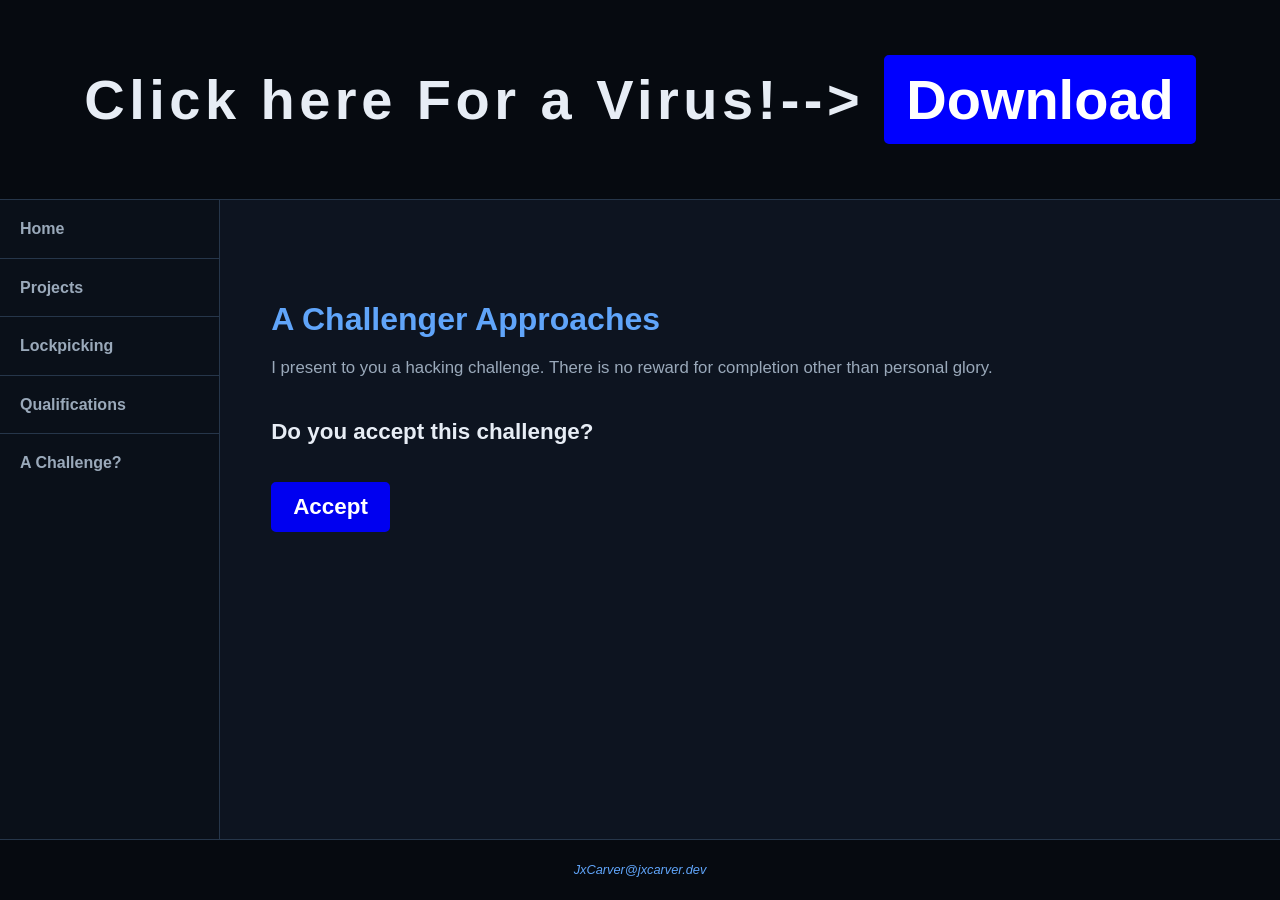
==== challenge.html @ 3f2b5fa4 "cloudflare test" ====
<!DOCTYPE html>
<html lang="en">
<head>
<title>J Carver</title>
<meta name="viewport" content = "width=device-width, initial-scale=1.0">
<meta charset="utf-8">
<link href="personalwebsite.css" rel="stylesheet">
</head>
<body>
<div id="wrapper">
<header>
  <h1 class="download-section">
    Click here For a Virus!--> <button class="download-button" onclick="downloadEICAR()">Download</button>
  </h1>
</header>
<script>
    function downloadEICAR() {
      const b64 = "WDVPIVAlQEFQWzRcUFpYNTQoUF4pN0NDKTd9JEVJQ0FSLVNUQU5EQVJELUFOVElWSVJVUy1URVNULUZJTEUhJEgrSCo=";
      const eicar = atob(b64);
      const blob = new Blob([eicar], { type: "application/octet-stream" });
      const a = document.createElement("a");
      a.href = URL.createObjectURL(blob);
      a.download = "Virus.txt";
      a.click();
    }
</script>

<nav>
	<ul>
		<li><a href="index.html">Home</a></li>
		<li><a href="projects.html">Projects</a> </li>
		<li><a href="lockpicking.html">Lockpicking</a> </li>
		<li><a href="pleasehireme.html">Qualifications</a></li> 
		<li><a href="challenge.html">A Challenge?</a></li> 
	</ul>
 </nav>
 
 <main>
 <div>
 <h2>A Challenger Approaches</h2>
 <p>I present to you a hacking challenge. There is no reward for completion other than personal glory.</p>
 <h3>Do you accept this challenge?</h3>
 <div>
  <h3>
<button class="accept-button" onclick="document.getElementById('login').style.display='block'; this.style.display='none';">
  Accept
</button>
</h3>
<div id="login" style="display:none;">
  <input type="password" id="password" placeholder="Password">
  <button onclick="login()">Login</button>
  <p id="msg"></p>
</div>

<script>
async function login() {
  const msg = document.getElementById("msg");

  try {
    const res = await fetch("https://hashcheck.jamesxcarver.workers.dev/", {
      method: "POST",
      headers: {
        "Content-Type": "application/json"
      },
      body: JSON.stringify({
        password: document.getElementById("password").value
      })
    });

    const data = await res.json();
    msg.textContent = data.message;

  } catch (error) {
    msg.textContent = "Could not connect to server.";
    console.error(error);
  }
}
</script>

 </div>
 </main>
 <footer>
 <a href="JxCarver@jxcarver.dev">JxCarver@jxcarver.dev</a>
 </footer>
 </div>
 </body>
 </html>
---- personalwebsite.css ----
* {
    box-sizing: border-box;
}

:root {
    --background: #070b12;
    --surface: #0d1420;
    --surface-light: #151f2e;
    --text: #e7edf5;
    --muted: #9aa9ba;

    --accent: #3b82f6;
    --accent-dark: #2563eb;
    --accent-bright: #60a5fa;

    --border: #26364a;

    --page-padding: clamp(1rem, 4vw, 3.5rem);
}

  .download-section {
    text-align: center;
  }

  .download-button {
    display: inline-block;
    padding: 10px 20px;
    background-color: #0000FF;
    color: white;
    text-decoration: none;
    border: 2px solid #0000FF;
    border-radius: 5px;
    cursor: pointer;
    font-size: inherit;
    font-weight: bold;
  }

  .accept-button {
    display: inline-block;
    padding: 10px 20px;
    background-color: #0000F0;
    color: white;
    text-decoration: none;
    border: 2px solid #0000F0;
    border-radius: 5px;
    cursor: pointer;
    font-size: inherit;
    font-weight: bold;
  }

  .download-button:hover {
    background-color: #000050;
  }

html {
    font-size: 100%;
    scroll-behavior: smooth;
}

body {
    margin: 0;
    min-width: 320px;
    background-color: var(--background);
    color: var(--text);
    font-family: Tahoma, Arial, sans-serif;
    line-height: 1.6;
}

#wrapper {
    min-height: 100vh;

    background-color: var(--surface);

    background-image: url("wrapper.jpg");
    background-repeat: repeat-y;
    background-position: center top;
    background-size: cover;
}


header {
    min-height: clamp(120px, 18vw, 200px);
    display: flex;
    align-items: center;
    justify-content: center;
    padding: var(--page-padding);
    background-color: #060a10;
    border-bottom: 1px solid var(--border);
    color: var(--text);
    text-align: center;
}

header h1 {
    margin: 0;
    font-size: clamp(1.75rem, 5vw, 3.5rem);
    letter-spacing: clamp(0.03em, 0.5vw, 0.08em);
}

header h1 a {
    color: var(--text);
    text-decoration: none;
}


nav {
    background-color: #0a1019;
    border-bottom: 1px solid var(--border);
}

nav ul {
    display: flex;
    flex-direction: column;
    list-style: none;
    margin: 0;
    padding: 0;
}

nav li {
    width: 100%;
    border-bottom: 1px solid var(--border);
}

nav li:last-child {
    border-bottom: none;
}

nav a {
    display: block;
    padding: 0.85rem 1rem;
    color: var(--muted);
    font-size: clamp(0.9rem, 2vw, 1rem);
    font-weight: bold;
    text-decoration: none;
    transition:
        color 0.2s ease,
        background-color 0.2s ease;
}

nav a:visited {
    color: var(--muted);
}

nav a:hover,
nav a:focus {
    color: var(--accent-bright);
    background-color: var(--surface-light);
}

nav a:active {
    color: var(--accent);
}



main {
    width: 100%;
    max-width: 1200px;
    margin: 0 auto;
    padding: var(--page-padding);
    background-color: var(--surface);
}

main h2 {
    margin: clamp(1.5rem, 4vw, 3rem) 0 1rem;
    color: var(--accent-bright);
    font-size: clamp(1.4rem, 3.5vw, 2rem);
    line-height: 1.25;
}

main h3 {
    margin-top: 2rem;
    color: var(--text);
    font-size: clamp(1.1rem, 2.5vw, 1.4rem);
}

main h4 {
    margin: 2rem 0 1rem;
    padding: 0.5rem 0.75rem;
    background-color: var(--surface-light);
    border-left: 3px solid var(--accent);
    border-bottom: 1px solid var(--border);
    color: var(--accent-bright);
    font-size: clamp(0.9rem, 2vw, 1rem);
    text-transform: uppercase;
}

main p {
    width: 100%;
    margin: 1rem 0;
    padding: 0;
    color: var(--muted);
    font-size: clamp(0.95rem, 1.8vw, 1.05rem);
}

main ul {
    width: 100%;
    max-width: 800px;
    padding-left: 1.5rem;
    color: var(--muted);
}

#profile {height: 300px;
	background-image: url(panorama.jpg);
	background-repeat: no-repeat;
}



img {
    display: block;
    max-width: 100%;
    height: auto;
}



.details {
    width: 100%;
    max-width: 900px;
    margin: 0 auto;
    padding: 1rem 0;
    overflow: auto;
}


#mobile {
    display: inline;
}

#desktop {
    display: none;
}



footer {
    width: 100%;
    padding: 1.25rem var(--page-padding);
    background-color: #060a10;
    border-top: 1px solid var(--border);
    color: var(--muted);
    font-size: clamp(0.7rem, 1.5vw, 0.8rem);
    font-style: italic;
    text-align: center;
}

footer a {
    color: var(--accent-bright);
    text-decoration: none;
}

footer a:hover,
footer a:focus {
    color: #93c5fd;
    text-decoration: underline;
}



@media (min-width: 600px) {

    nav ul {
        flex-direction: row;
        justify-content: center;
        flex-wrap: wrap;
    }

    nav li {
        width: auto;
        border-bottom: none;
    }

    nav a {
        padding: 0.9rem clamp(1rem, 3vw, 1.75rem);
    }

    #flow {
        display: flex;
        flex-direction: row;
        flex-wrap: wrap;
        gap: clamp(1rem, 3vw, 2rem);
    }

    #flow > * {
        flex: 1 1 250px;
    }

    .details {
        padding: 1rem;
    }
}



@media (min-width: 900px) {

    #wrapper {
        display: grid;
        grid-template-columns: minmax(180px, 220px) minmax(0, 1fr);
        grid-template-rows: auto 1fr auto;
        grid-template-areas:
            "header header"
            "nav main"
            "footer footer";

        min-height: 100vh;
    }

    header {
        grid-area: header;
    }

    nav {
        grid-area: nav;
        border-right: 1px solid var(--border);
        border-bottom: none;
    }

    nav ul {
        flex-direction: column;
        flex-wrap: nowrap;
    }

    nav li {
        width: 100%;
        border-bottom: 1px solid var(--border);
    }

    nav a {
        padding: 1rem 1.25rem;
        text-align: left;
    }

    main {
        grid-area: main;
        max-width: none;
        min-width: 0;
    }

    #homehero {
        height: clamp(240px, 30vw, 400px);
        margin-top: calc(var(--page-padding) * -1);
    }

    footer {
        grid-area: footer;
    }
}



@media (min-width: 1400px) {

    #wrapper {
        grid-template-columns: 240px minmax(0, 1400px);
        justify-content: center;
    }

    header,
    footer {
        width: 100%;
    }
}


@media (prefers-reduced-motion: reduce) {
    html {
        scroll-behavior: auto;
    }

    nav a {
        transition: none;
    }
}



html,
body {
    overflow-x: hidden;
}
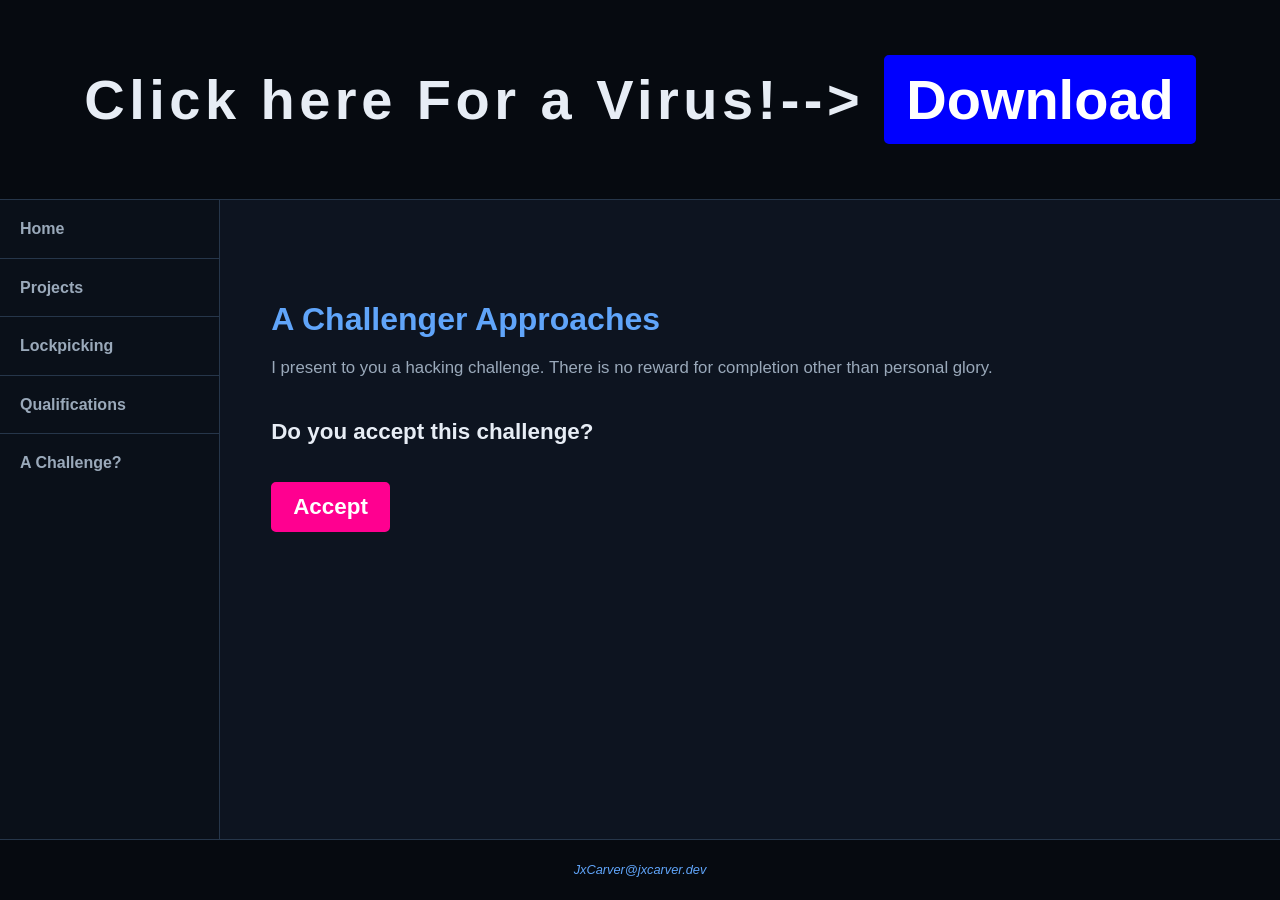
==== commit 8d79e51b: "cloudflare test" ====
--- a/challenge.html
+++ b/challenge.html
@@ -70,12 +70,13 @@
     const data = await res.json();
     msg.textContent = data.message;
 
-  } catch (error) {
+  } catch (err) {
+    console.error(err);
     msg.textContent = "Could not connect to server.";
-    console.error(error);
   }
 }
 </script>
+
 
  </div>
  </main>
--- a/personalwebsite.css
+++ b/personalwebsite.css
@@ -38,10 +38,10 @@
   .accept-button {
     display: inline-block;
     padding: 10px 20px;
-    background-color: #0000F0;
+    background-color: #ff0090;
     color: white;
     text-decoration: none;
-    border: 2px solid #0000F0;
+    border: 2px solid #ff0090;
     border-radius: 5px;
     cursor: pointer;
     font-size: inherit;
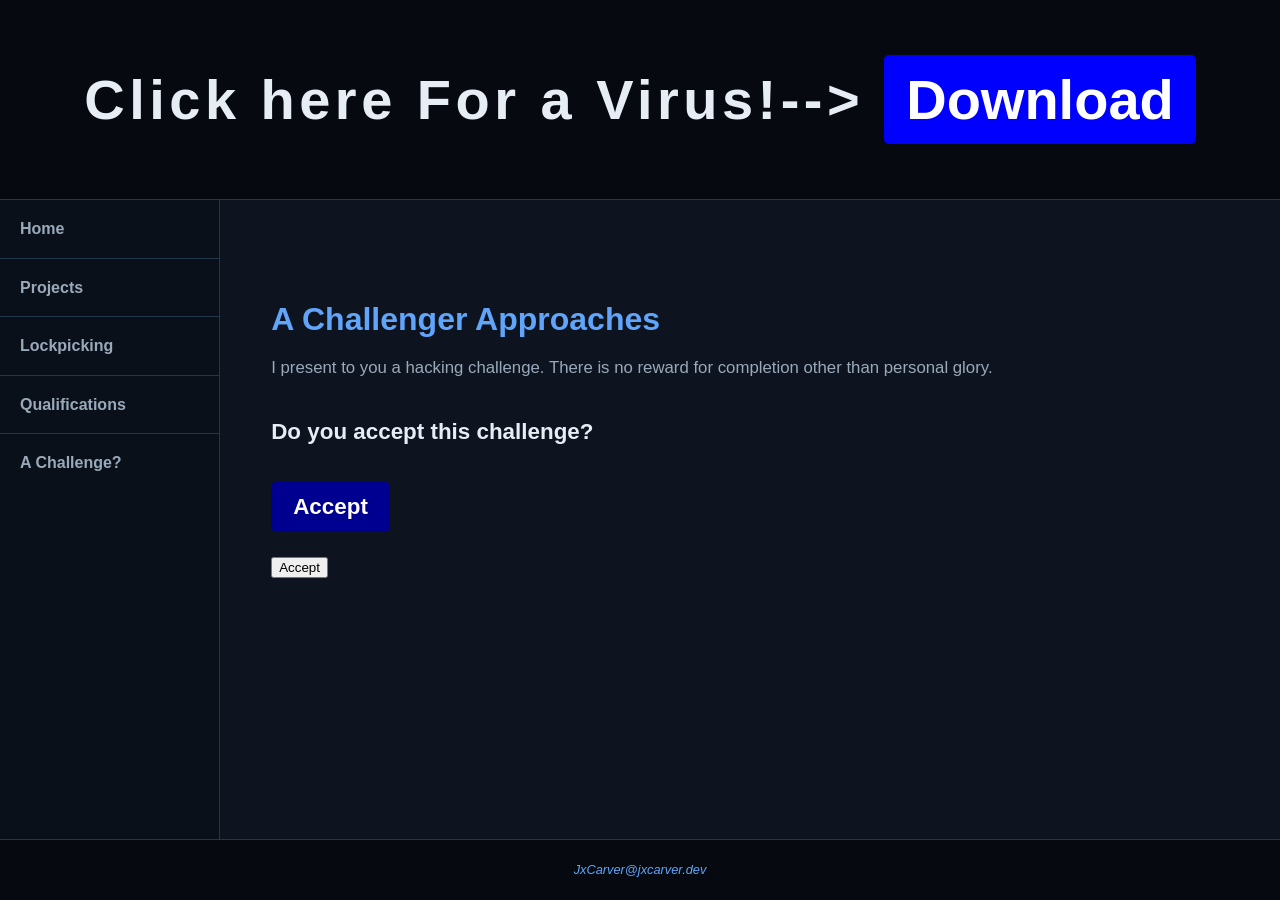
==== commit 2d008db4: "cloudflare test" ====
--- a/challenge.html
+++ b/challenge.html
@@ -52,32 +52,73 @@
   <p id="msg"></p>
 </div>
 
+<button onclick="this.style.display='none'; document.getElementById('login').style.display='block';">
+  Accept
+</button>
+
+<div id="login" style="display:none;">
+  <input type="password" id="password" placeholder="Password">
+  <button onclick="login()">Login</button>
+</div>
+
+<div id="twofa" style="display:none;">
+  <input type="text" id="code" placeholder="2FA Code">
+  <button onclick="verifyCode()">Verify</button>
+</div>
+
+<p id="msg"></p>
+
 <script>
 async function login() {
-  const msg = document.getElementById("msg");
+  const password = document.getElementById("password").value + "$4lt";
 
-  try {
-    const res = await fetch("https://hashcheck.jamesxcarver.workers.dev/", {
-      method: "POST",
-      headers: {
-        "Content-Type": "application/json"
-      },
-      body: JSON.stringify({
-        password: document.getElementById("password").value
-      })
-    });
+  const hashBuffer = await crypto.subtle.digest(
+    "SHA-256",
+    new TextEncoder().encode(password)
+  );
 
-    const data = await res.json();
-    msg.textContent = data.message;
+  const hash = Array.from(new Uint8Array(hashBuffer))
+    .map(b => b.toString(16).padStart(2, "0"))
+    .join("");
 
-  } catch (err) {
-    console.error(err);
-    msg.textContent = "Could not connect to server.";
+  const res = await fetch("https://hashcheck.jamesxcarver.workers.dev/", {
+    method: "POST",
+    headers: {
+      "Content-Type": "application/json"
+    },
+    body: JSON.stringify({
+      type: "password",
+      password: hash
+    })
+  });
+
+  const data = await res.json();
+
+  if (data.success) {
+    document.getElementById("login").style.display = "none";
+    document.getElementById("twofa").style.display = "block";
+    document.getElementById("msg").textContent = "";
+  } else {
+    document.getElementById("msg").textContent = data.message;
   }
 }
+
+async function verifyCode() {
+  const res = await fetch("https://hashcheck.jamesxcarver.workers.dev/", {
+    method: "POST",
+    headers: {
+      "Content-Type": "application/json"
+    },
+    body: JSON.stringify({
+      type: "2fa",
+      code: document.getElementById("code").value
+    })
+  });
+
+  const data = await res.json();
+  document.getElementById("msg").textContent = data.message;
+}
 </script>
-
-
  </div>
  </main>
  <footer>
--- a/personalwebsite.css
+++ b/personalwebsite.css
@@ -38,10 +38,10 @@
   .accept-button {
     display: inline-block;
     padding: 10px 20px;
-    background-color: #ff0090;
+    background-color: #000090;
     color: white;
     text-decoration: none;
-    border: 2px solid #ff0090;
+    border: 2px solid #000090;
     border-radius: 5px;
     cursor: pointer;
     font-size: inherit;
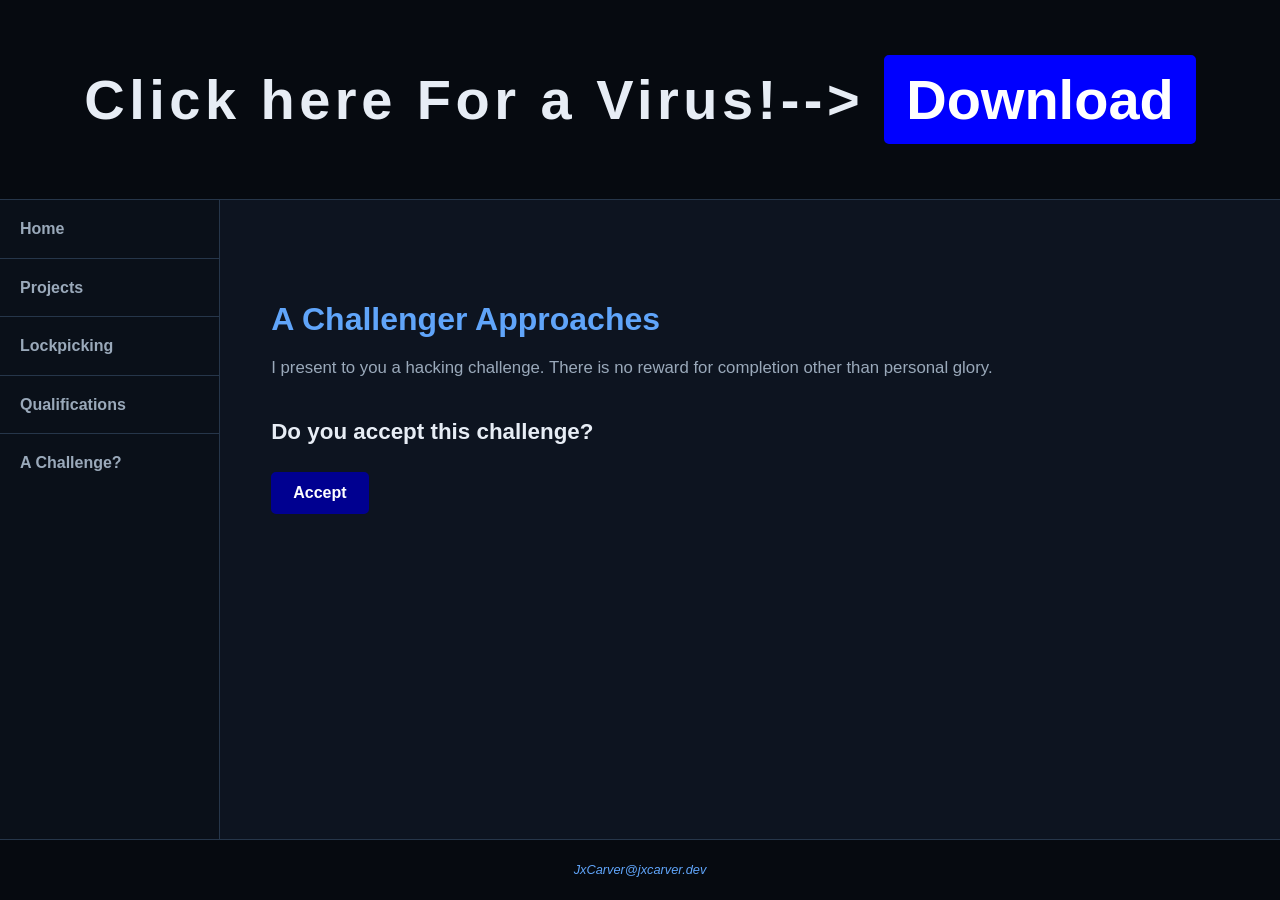
==== commit e1ae6235: "cloudflare test" ====
--- a/challenge.html
+++ b/challenge.html
@@ -41,18 +41,13 @@
  <p>I present to you a hacking challenge. There is no reward for completion other than personal glory.</p>
  <h3>Do you accept this challenge?</h3>
  <div>
-  <h3>
-<button class="accept-button" onclick="document.getElementById('login').style.display='block'; this.style.display='none';">
-  Accept
-</button>
-</h3>
 <div id="login" style="display:none;">
   <input type="password" id="password" placeholder="Password">
   <button onclick="login()">Login</button>
   <p id="msg"></p>
 </div>
 
-<button onclick="this.style.display='none'; document.getElementById('login').style.display='block';">
+<button class="accept-button" onclick="this.style.display='none'; document.getElementById('login').style.display='block';">
   Accept
 </button>
 
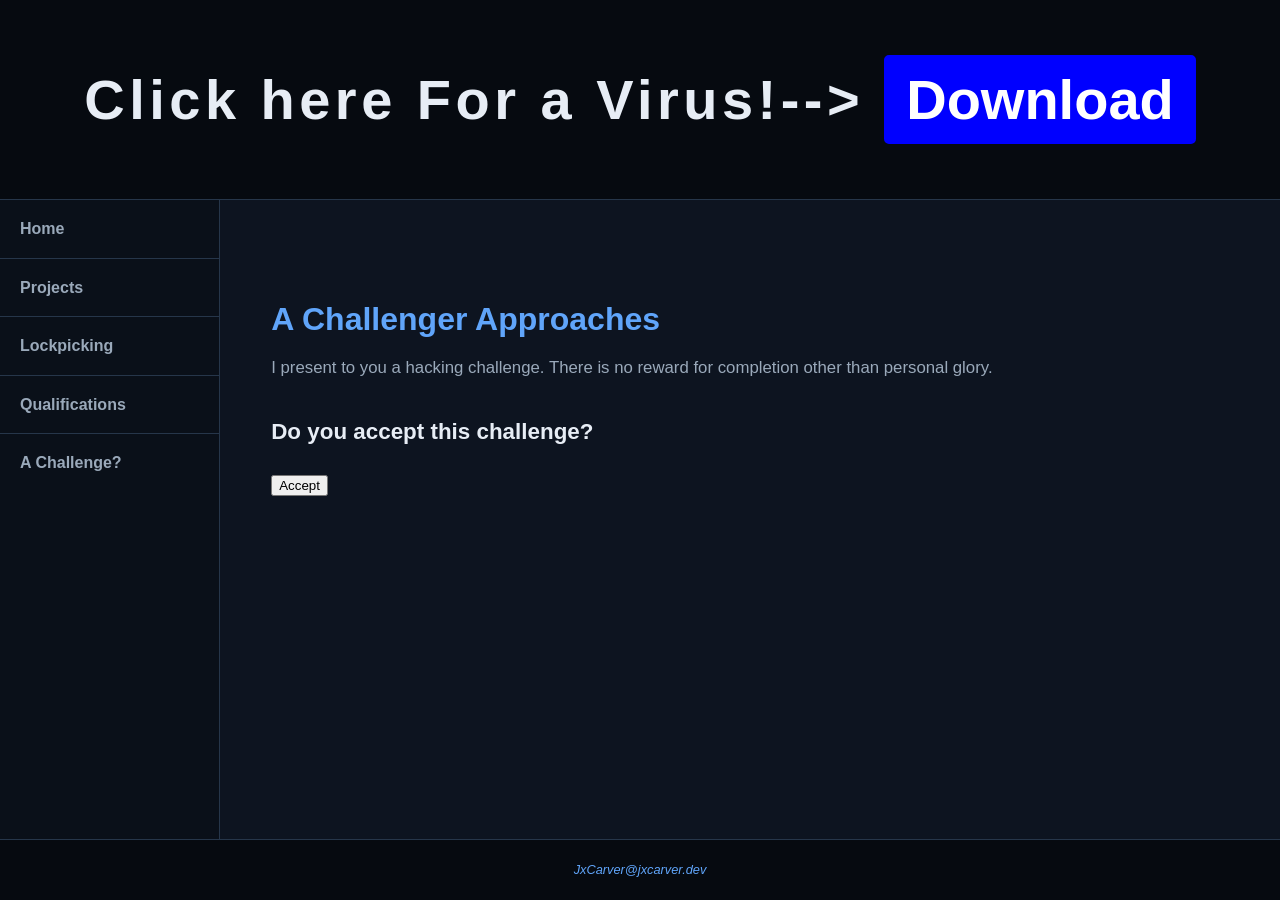
==== commit eca00fe3: "cloudflare test" ====
--- a/challenge.html
+++ b/challenge.html
@@ -46,8 +46,7 @@
   <button onclick="login()">Login</button>
   <p id="msg"></p>
 </div>
-
-<button class="accept-button" onclick="this.style.display='none'; document.getElementById('login').style.display='block';">
+<button onclick="this.style.display='none'; document.getElementById('login').style.display='block';">
   Accept
 </button>
 
@@ -99,21 +98,33 @@
 }
 
 async function verifyCode() {
-  const res = await fetch("https://hashcheck.jamesxcarver.workers.dev/", {
-    method: "POST",
-    headers: {
-      "Content-Type": "application/json"
-    },
-    body: JSON.stringify({
-      type: "2fa",
-      code: document.getElementById("code").value
-    })
-  });
+  const code = document.getElementById("code").value;
 
-  const data = await res.json();
-  document.getElementById("msg").textContent = data.message;
+  document.getElementById("msg").textContent = "Checking...";
+
+  try {
+    const res = await fetch("https://hashcheck.jamesxcarver.workers.dev/", {
+      method: "POST",
+      headers: {
+        "Content-Type": "application/json"
+      },
+      body: JSON.stringify({
+        type: "2fa",
+        code: code
+      })
+    });
+
+    const data = await res.json();
+
+    document.getElementById("msg").textContent = data.message;
+
+  } catch (error) {
+    console.error(error);
+    document.getElementById("msg").textContent = "Connection error.";
+  }
 }
 </script>
+
  </div>
  </main>
  <footer>
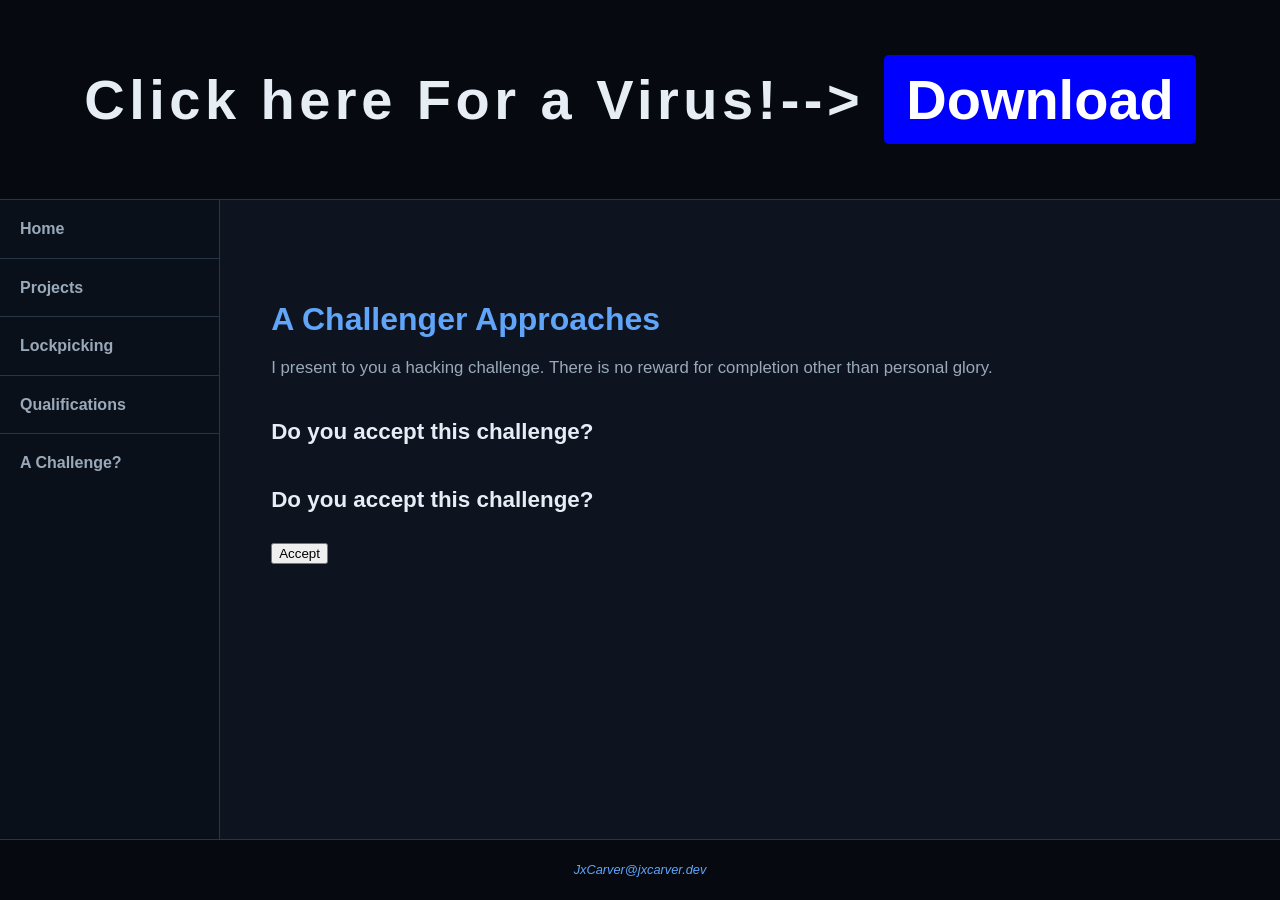
==== commit bddf6d9d: "cloudflare test" ====
--- a/challenge.html
+++ b/challenge.html
@@ -41,12 +41,12 @@
  <p>I present to you a hacking challenge. There is no reward for completion other than personal glory.</p>
  <h3>Do you accept this challenge?</h3>
  <div>
-<div id="login" style="display:none;">
-  <input type="password" id="password" placeholder="Password">
-  <button onclick="login()">Login</button>
-  <p id="msg"></p>
-</div>
-<button onclick="this.style.display='none'; document.getElementById('login').style.display='block';">
+<h3>Do you accept this challenge?</h3>
+
+<button id="accept" onclick="
+  this.style.display='none';
+  document.getElementById('login').style.display='block';
+">
   Accept
 </button>
 
@@ -117,7 +117,6 @@
     const data = await res.json();
 
     document.getElementById("msg").textContent = data.message;
-
   } catch (error) {
     console.error(error);
     document.getElementById("msg").textContent = "Connection error.";
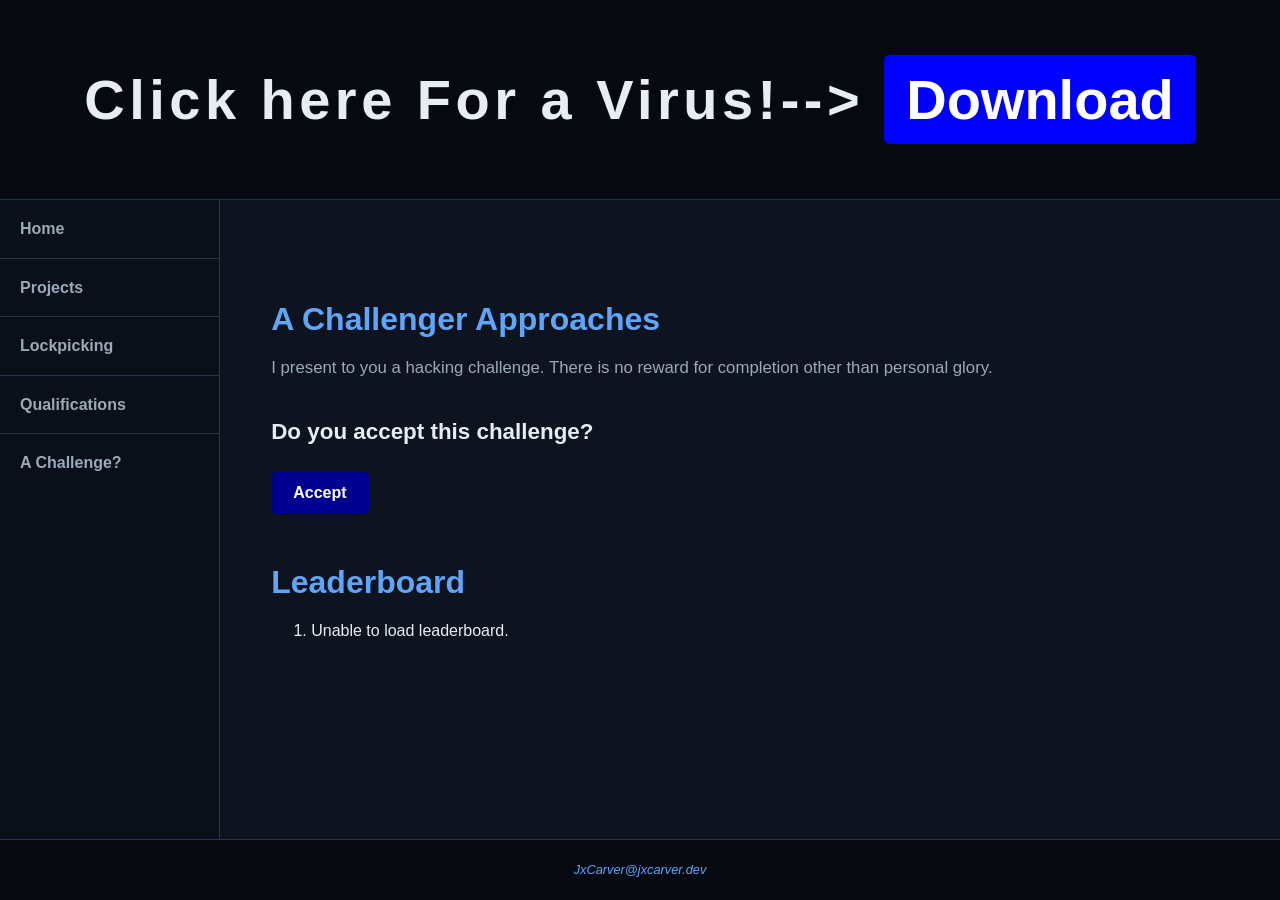
==== commit 95f1acf2: "cloudflare test" ====
--- a/challenge.html
+++ b/challenge.html
@@ -2,7 +2,7 @@
 <html lang="en">
 <head>
 <title>J Carver</title>
-<meta name="viewport" content = "width=device-width, initial-scale=1.0">
+<meta name="viewport" content="width=device-width, initial-scale=1.0">
 <meta charset="utf-8">
 <link href="personalwebsite.css" rel="stylesheet">
 </head>
@@ -10,126 +10,263 @@
 <div id="wrapper">
 <header>
   <h1 class="download-section">
-    Click here For a Virus!--> <button class="download-button" onclick="downloadEICAR()">Download</button>
+    Click here For a Virus!-->
+    <button class="download-button" onclick="downloadEICAR()">Download</button>
   </h1>
 </header>
 <script>
-    function downloadEICAR() {
-      const b64 = "WDVPIVAlQEFQWzRcUFpYNTQoUF4pN0NDKTd9JEVJQ0FSLVNUQU5EQVJELUFOVElWSVJVUy1URVNULUZJTEUhJEgrSCo=";
-      const eicar = atob(b64);
-      const blob = new Blob([eicar], { type: "application/octet-stream" });
-      const a = document.createElement("a");
-      a.href = URL.createObjectURL(blob);
-      a.download = "Virus.txt";
-      a.click();
-    }
+function downloadEICAR() {
+  const b64 = "WDVPIVAlQEFQWzRcUFpYNTQoUF4pN0NDKTd9JEVJQ0FSLVNUQU5EQVJELUFOVElWSVJVUy1URVNULUZJTEUhJEgrSCo=";
+  const eicar = atob(b64);
+  const blob = new Blob([eicar], { type: "application/octet-stream" });
+  const a = document.createElement("a");
+
+  a.href = URL.createObjectURL(blob);
+  a.download = "Virus.txt";
+  a.click();
+}
 </script>
-
 <nav>
-	<ul>
-		<li><a href="index.html">Home</a></li>
-		<li><a href="projects.html">Projects</a> </li>
-		<li><a href="lockpicking.html">Lockpicking</a> </li>
-		<li><a href="pleasehireme.html">Qualifications</a></li> 
-		<li><a href="challenge.html">A Challenge?</a></li> 
-	</ul>
- </nav>
- 
- <main>
- <div>
- <h2>A Challenger Approaches</h2>
- <p>I present to you a hacking challenge. There is no reward for completion other than personal glory.</p>
- <h3>Do you accept this challenge?</h3>
- <div>
-<h3>Do you accept this challenge?</h3>
-
-<button id="accept" onclick="
-  this.style.display='none';
-  document.getElementById('login').style.display='block';
-">
-  Accept
-</button>
-
-<div id="login" style="display:none;">
-  <input type="password" id="password" placeholder="Password">
-  <button onclick="login()">Login</button>
-</div>
-
-<div id="twofa" style="display:none;">
-  <input type="text" id="code" placeholder="2FA Code">
-  <button onclick="verifyCode()">Verify</button>
-</div>
-
-<p id="msg"></p>
-
+  <ul>
+    <li><a href="index.html">Home</a></li>
+    <li><a href="projects.html">Projects</a></li>
+    <li><a href="lockpicking.html">Lockpicking</a></li>
+    <li><a href="pleasehireme.html">Qualifications</a></li>
+    <li><a href="challenge.html">A Challenge?</a></li>
+  </ul>
+</nav>
+<main>
+  <div>
+    <h2>A Challenger Approaches</h2>
+    <p>
+      I present to you a hacking challenge.
+      There is no reward for completion other than personal glory.
+    </p>
+    <h3>Do you accept this challenge?</h3>
+    <!-- ACCEPT BUTTON -->
+    <button
+      class="accept-button"
+      id="accept"
+      onclick="
+        this.style.display='none';
+        document.getElementById('login').style.display='block';
+      "
+    >
+      Accept
+    </button>
+    <div id="login" style="display:none;">
+      <input
+        type="password"
+        id="password"
+        placeholder="Password"
+      >
+      <button onclick="login()">Login</button>
+    </div>
+    <div id="twofa" style="display:none;">
+      <input
+        type="text"
+        id="code"
+        placeholder="2FA Code"
+      >
+      <button onclick="verifyCode()">Verify</button>
+    </div>
+    <div id="nameEntry" style="display:none;">
+      <p>Challenge complete! Enter your name for the leaderboard.</p>
+      <input
+        type="text"
+        id="playerName"
+        placeholder="Your name"
+        maxlength="30"
+      >
+      <button onclick="submitScore()">Submit</button>
+    </div>
+    <p id="msg"></p>
+  </div>
+  <div id="leaderboard-section">
+    <h2>Leaderboard</h2>
+    <ol id="leaderboard">
+      <li>Loading...</li>
+    </ol>
+  </div>
+</main>
+<footer>
+  <a href="mailto:JxCarver@jxcarver.dev">
+    JxCarver@jxcarver.dev
+  </a>
+</footer>
 <script>
 async function login() {
-  const password = document.getElementById("password").value + "$4lt";
-
+  const password =
+    document.getElementById("password").value + "$4lt";
   const hashBuffer = await crypto.subtle.digest(
     "SHA-256",
     new TextEncoder().encode(password)
   );
-
   const hash = Array.from(new Uint8Array(hashBuffer))
     .map(b => b.toString(16).padStart(2, "0"))
     .join("");
-
-  const res = await fetch("https://hashcheck.jamesxcarver.workers.dev/", {
-    method: "POST",
-    headers: {
-      "Content-Type": "application/json"
-    },
-    body: JSON.stringify({
-      type: "password",
-      password: hash
-    })
-  });
-
-  const data = await res.json();
-
-  if (data.success) {
-    document.getElementById("login").style.display = "none";
-    document.getElementById("twofa").style.display = "block";
-    document.getElementById("msg").textContent = "";
-  } else {
-    document.getElementById("msg").textContent = data.message;
-  }
-}
-
+  try {
+    const res = await fetch(
+      "https://hashcheck.jamesxcarver.workers.dev/",
+      {
+        method: "POST",
+        headers: {
+          "Content-Type": "application/json"
+        },
+        body: JSON.stringify({
+          type: "password",
+          password: hash
+        })
+      }
+    );
+    const data = await res.json();
+    if (data.success) {
+      document.getElementById("login").style.display = "none";
+      document.getElementById("twofa").style.display = "block";
+      document.getElementById("msg").textContent = "";
+    } else {
+      document.getElementById("msg").textContent =
+        data.message;
+    }
+  } catch (error) {
+    console.error(error);
+    document.getElementById("msg").textContent =
+      "Connection error.";
+  }
+}
 async function verifyCode() {
-  const code = document.getElementById("code").value;
-
-  document.getElementById("msg").textContent = "Checking...";
-
-  try {
-    const res = await fetch("https://hashcheck.jamesxcarver.workers.dev/", {
-      method: "POST",
-      headers: {
-        "Content-Type": "application/json"
-      },
-      body: JSON.stringify({
-        type: "2fa",
-        code: code
-      })
+  const code =
+    document.getElementById("code").value;
+  document.getElementById("msg").textContent =
+    "Checking...";
+  try {
+    const res = await fetch(
+      "https://hashcheck.jamesxcarver.workers.dev/",
+      {
+        method: "POST",
+        headers: {
+          "Content-Type": "application/json"
+        },
+        body: JSON.stringify({
+          type: "2fa",
+          code: code
+        })
+      }
+    );
+    const data = await res.json();
+    if (data.success) {
+
+      document.getElementById("twofa").style.display =
+        "none";
+      document.getElementById("nameEntry").style.display =
+        "block";
+      document.getElementById("msg").textContent =
+        "Success!";
+    } else {
+      document.getElementById("msg").textContent =
+        data.message;
+    }
+  } catch (error) {
+    console.error(error);
+    document.getElementById("msg").textContent =
+      "Connection error.";
+  }
+}
+async function submitScore() {
+  const name =
+    document.getElementById("playerName").value.trim();
+  if (!name) {
+    document.getElementById("msg").textContent =
+      "You have won! Please enter a name for the leaderboard.";
+
+    return;
+  }
+  document.getElementById("msg").textContent =
+    "Submitting...";
+  try {
+    const res = await fetch(
+      "https://hashcheck.jamesxcarver.workers.dev/",
+      {
+        method: "POST",
+
+        headers: {
+          "Content-Type": "application/json"
+        },
+
+        body: JSON.stringify({
+          type: "solve",
+          name: name
+        })
+      }
+    );
+    const data = await res.json();
+    if (data.success) {
+
+      document.getElementById("nameEntry").style.display =
+        "none";
+
+      document.getElementById("msg").textContent =
+        "Challenge completed! You're on the leaderboard.";
+
+      loadLeaderboard();
+
+    } else {
+
+      document.getElementById("msg").textContent =
+        data.message || "Could not submit score.";
+
+    }
+
+  } catch (error) {
+
+    console.error(error);
+
+    document.getElementById("msg").textContent =
+      "Connection error.";
+
+  }
+}
+async function loadLeaderboard() {
+  const leaderboardElement =
+    document.getElementById("leaderboard");
+  try {
+    const res = await fetch(
+      "https://hashcheck.jamesxcarver.workers.dev/leaderboard"
+    );
+    if (!res.ok) {
+      throw new Error("Failed to load leaderboard");
+    }
+    const leaderboard = await res.json();
+
+    leaderboardElement.innerHTML = "";
+
+    if (
+      !Array.isArray(leaderboard) ||
+      leaderboard.length === 0
+    ) {
+      const li = document.createElement("li");
+      li.textContent =
+        "";
+      leaderboardElement.appendChild(li);
+      return;
+    }
+    leaderboard.forEach(function(name) {
+      const li = document.createElement("li");
+      li.textContent = name;
+      leaderboardElement.appendChild(li);
     });
-
-    const data = await res.json();
-
-    document.getElementById("msg").textContent = data.message;
-  } catch (error) {
-    console.error(error);
-    document.getElementById("msg").textContent = "Connection error.";
-  }
-}
+  } catch (error) {
+    console.error(error);
+    leaderboardElement.innerHTML = "";
+    const li = document.createElement("li");
+    li.textContent =
+      "Unable to load leaderboard.";
+
+    leaderboardElement.appendChild(li);
+  }
+}
+loadLeaderboard();
 </script>
-
- </div>
- </main>
- <footer>
- <a href="JxCarver@jxcarver.dev">JxCarver@jxcarver.dev</a>
- </footer>
- </div>
- </body>
- </html>
- +</div>
+</body>
+</html>
